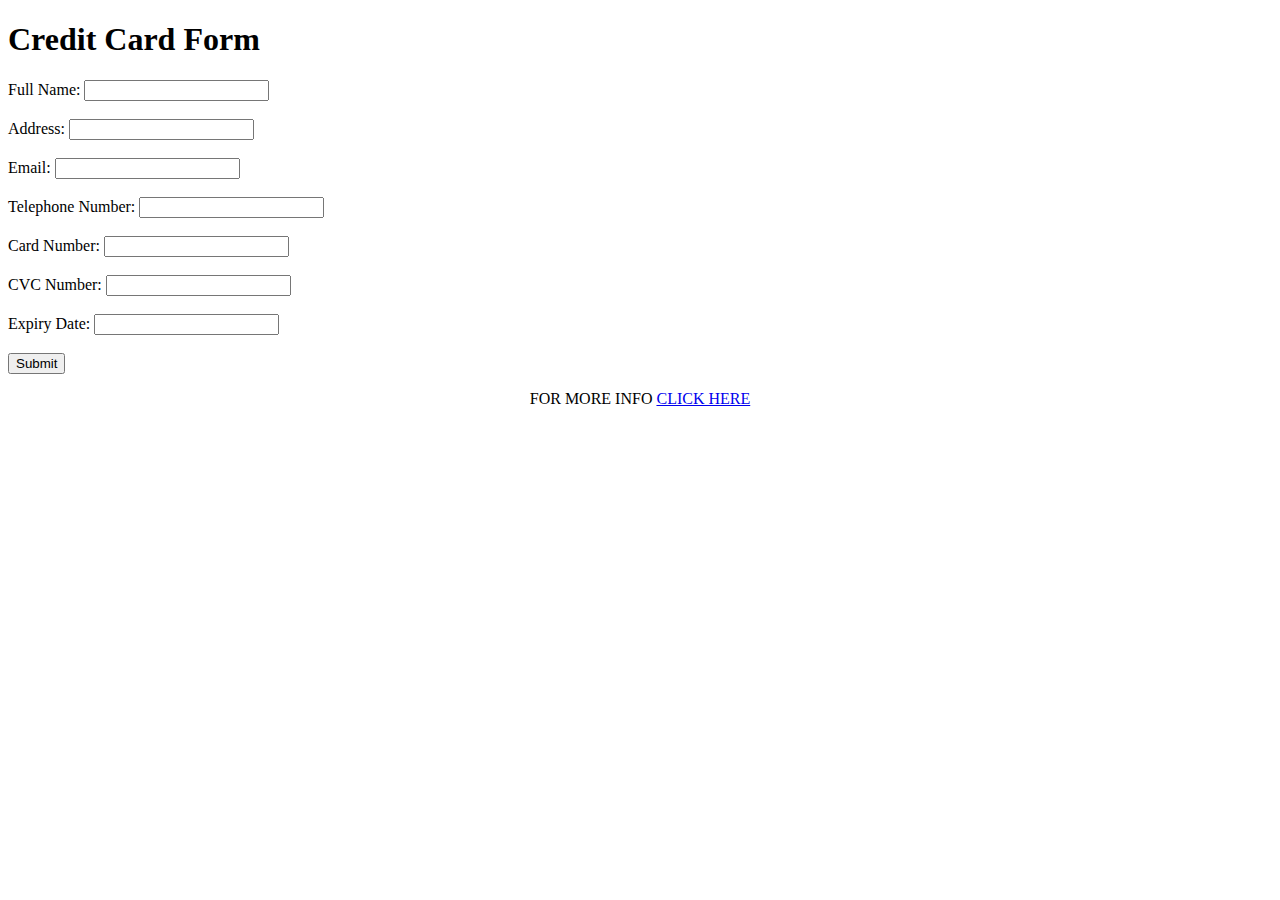
==== index.html @ 938a0022 "Add files via upload" ====
<!DOCTYPE html>
<html>
<head>
  <title>Credit Card Form</title>
  <link rel="stylesheet" type="text/css" href="style.css">
</head>
<body>
  <h1>Credit Card Form</h1>
  <form id="creditCardForm" onsubmit="return validateForm()">
    <label for="fullName">Full Name:</label>
    <input type="text" id="fullName" required><br><br>

    <label for="address">Address:</label>
    <input type="text" id="address" required><br><br>

    <label for="email">Email:</label>
    <input type="email" id="email" required><br><br>

    <label for="telephone">Telephone Number:</label>
    <input type="tel" id="telephone" required><br><br>

    <label for="cardNumber">Card Number:</label>
    <input type="text" id="cardNumber" required><br><br>

    <label for="cvcNumber">CVC Number:</label>
    <input type="text" id="cvcNumber" required><br><br>

    <label for="expiryDate">Expiry Date:</label>
    <input type="text" id="expiryDate" required><br><br>

    <input type="submit" value="Submit">
  </form>
   <center><p>FOR MORE INFO <a href="page2.html">CLICK HERE</a></p></center>
    <div id="validationMessage"></div>
  <script src="Script.js"></script>
</body>
</html>
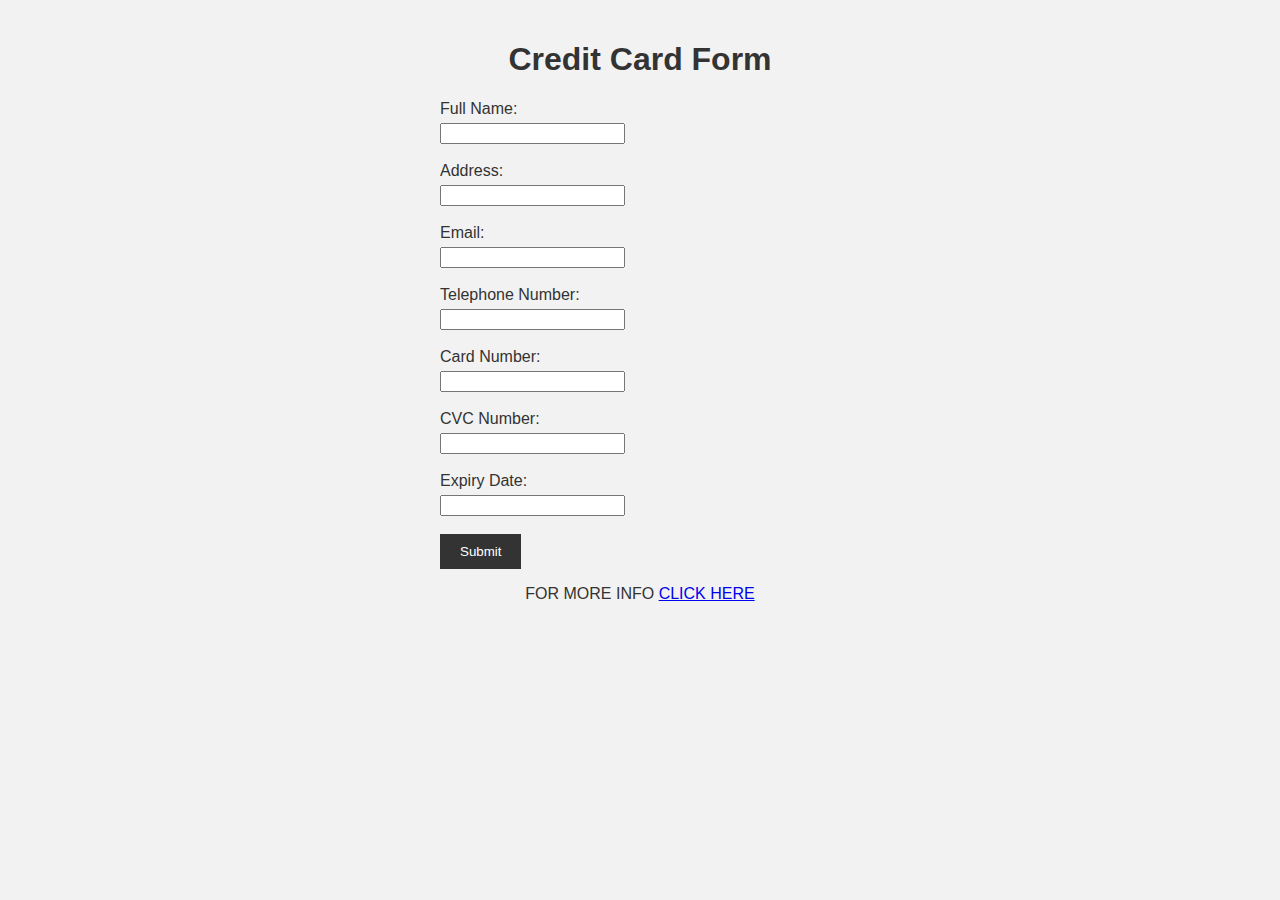
==== commit 1cec7afa: "Add files via upload" ====
--- a/index.html
+++ b/index.html
@@ -34,4 +34,4 @@
     <div id="validationMessage"></div>
   <script src="Script.js"></script>
 </body>
-</html>
+</html>--- a/style.css
+++ b/style.css
@@ -0,0 +1,47 @@
+body {
+    background-color: #f2f2f2;
+    color: #333;
+    font-family: Arial, sans-serif;
+    margin: 0;
+    padding: 20px;
+  }
+  
+  h1 {
+    text-align: center;
+  }
+  
+  form {
+    max-width: 400px;
+    margin: 0 auto;
+  }
+  
+  label {
+    display: block;
+    margin-bottom: 5px;
+  }
+  
+  input[type="submit"] {
+    padding: 10px 20px;
+    background-color: #333;
+    color: #fff;
+    border: none;
+    cursor: pointer;
+  }
+
+
+#validationMessage {
+    text-align: center;
+    font-weight: bold;
+    margin-top: 10px;
+    padding: 10px;
+  }
+  
+  .valid {
+    background-color: #ccffcc;
+    color: green;
+  }
+  
+  .invalid {
+    background-color: #ffcccc;
+    color: red;
+  }